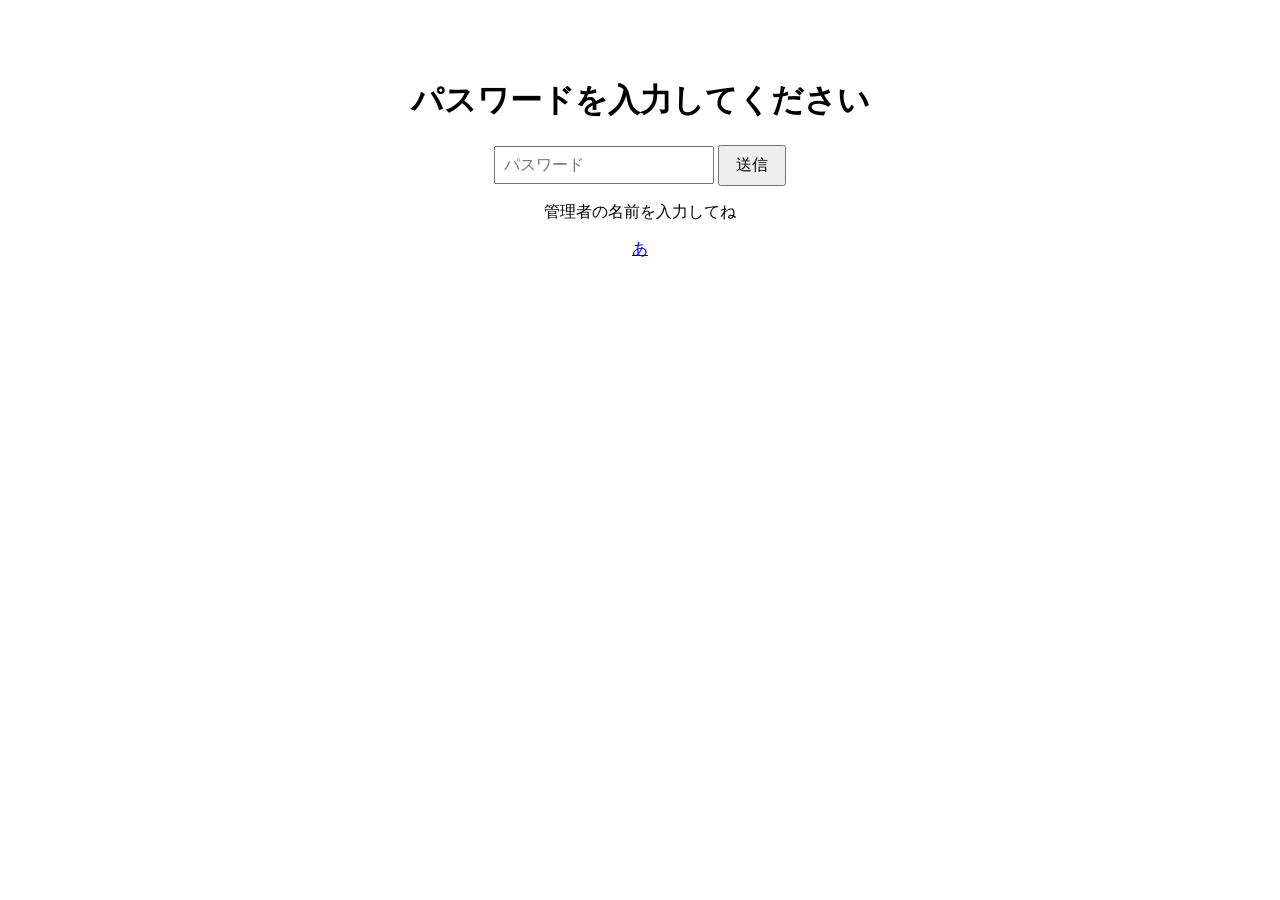
==== index.html @ 7380c8c6 "Update website content" ====
<!DOCTYPE html>
<html lang="ja">
<head>
    <meta charset="UTF-8">
    <meta name="viewport" content="width=device-width, initial-scale=1.0">
    <title>パスワード入力</title>
    <link rel="shortcut icon" href="favicon.ico"/>
    <link type="text/css" rel="stylesheet" charset="UTF-8" href="style.css">
</head>
<body>
    <h1>パスワードを入力してください</h1>
    <input type="password" id="passwordInput" placeholder="パスワード">
    <button onclick="checkPassword()">送信</button>
    <p>管理者の名前を入力してね</p>
    <a href="riyou/riyou.html">あ</a>
<script src="script.js"></script>
</body>
</html>
---- style.css ----
body {
            font-family: sans-serif;
            text-align: center;
            padding-top: 50px;
        }
        #passwordInput {
            padding: 8px;
            font-size: 16px;
        }
        button {
            padding: 8px 16px;
            font-size: 16px;
            cursor: pointer;
        }
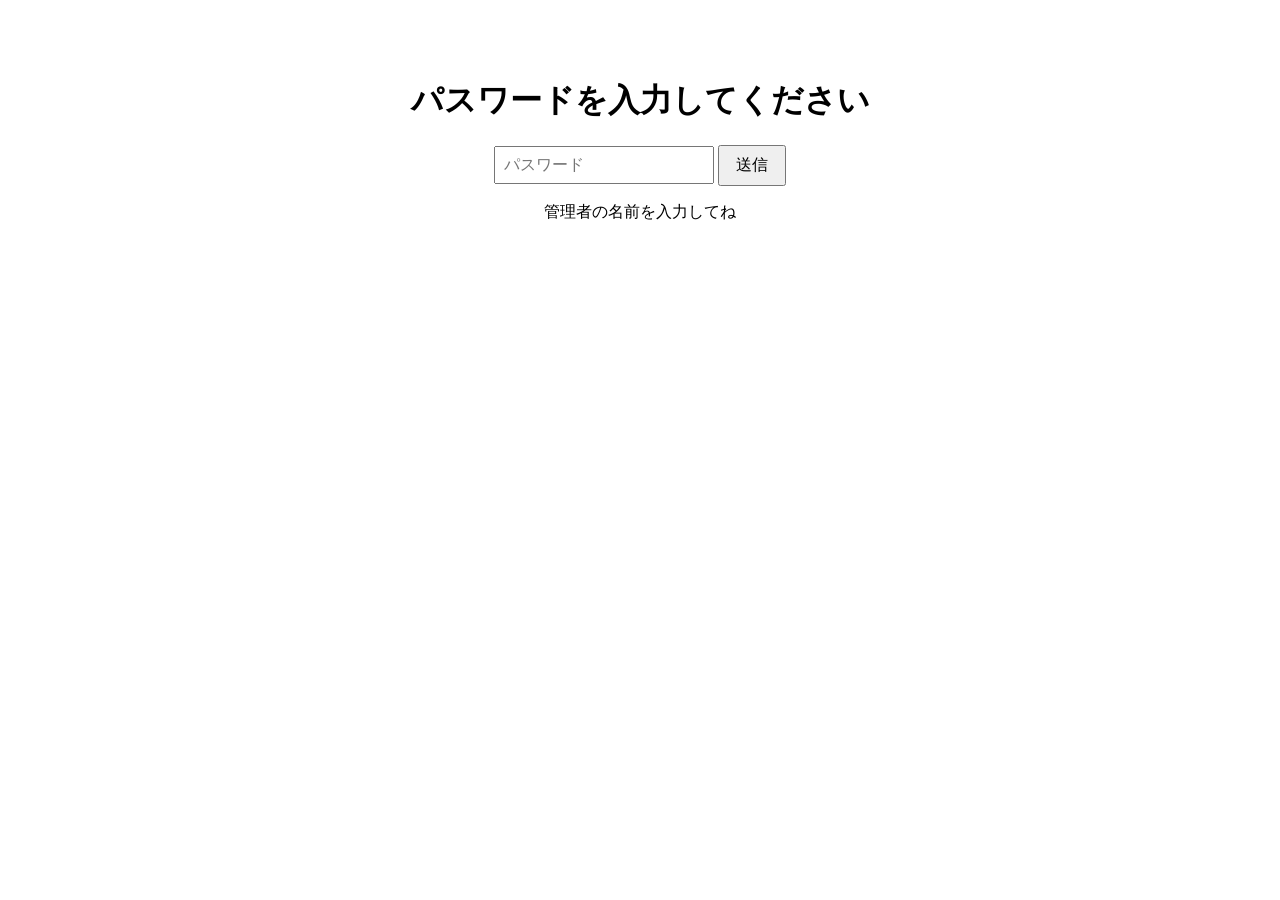
==== commit cb31f91b: "Update website content" ====
--- a/index.html
+++ b/index.html
@@ -12,7 +12,6 @@
     <input type="password" id="passwordInput" placeholder="パスワード">
     <button onclick="checkPassword()">送信</button>
     <p>管理者の名前を入力してね</p>
-    <a href="riyou/riyou.html">あ</a>
 <script src="script.js"></script>
 </body>
 </html>
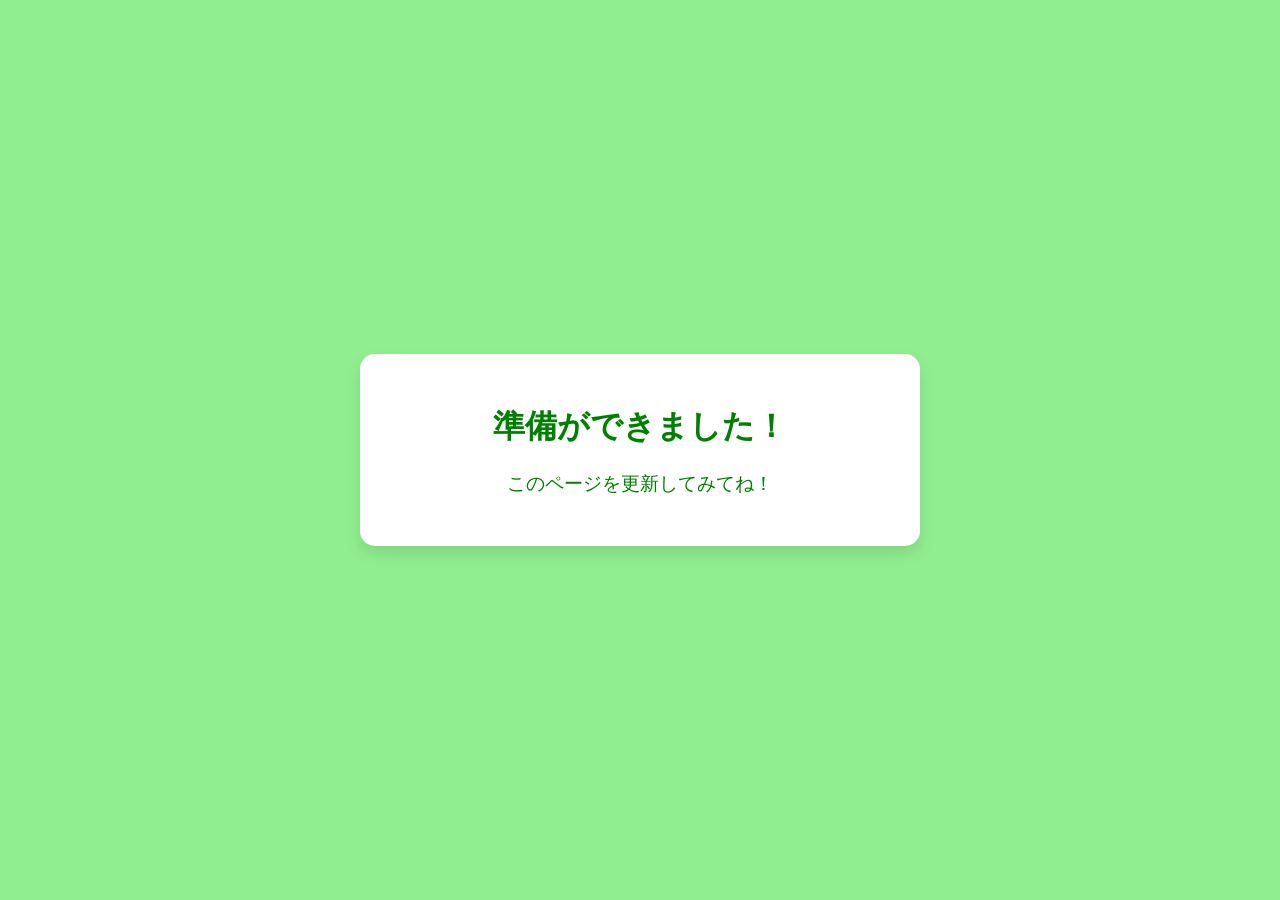
==== commit ce788a35: "Update website content" ====
--- a/index.html
+++ b/index.html
@@ -3,15 +3,26 @@
 <head>
     <meta charset="UTF-8">
     <meta name="viewport" content="width=device-width, initial-scale=1.0">
-    <title>パスワード入力</title>
-    <link rel="shortcut icon" href="favicon.ico"/>
-    <link type="text/css" rel="stylesheet" charset="UTF-8" href="style.css">
+    <title>準備中...</title>
+    <link rel="stylesheet" href="style.css">
+    <link type="text/css" rel="stylesheet" charset="UTF-8" href="../subete/subete.css">
 </head>
 <body>
-    <h1>パスワードを入力してください</h1>
-    <input type="password" id="passwordInput" placeholder="パスワード">
-    <button onclick="checkPassword()">送信</button>
-    <p>管理者の名前を入力してね</p>
-<script src="script.js"></script>
+    <div class="container">
+        <div id="countdown-section">
+            <h1 class="heading">もう少し待っててね！</h1>
+            <p class="sub-heading">特別なサプライズは、あと...</p>
+            <div id="countdown-text" class="countdown-text"></div>
+            <a href="maxtutete/index.html">maxtutete</a>
+            <a href="bathdayhome/bathdayhome.html">bathday</a>
+        </div>
+        
+        <div id="ready-section" class="ready-section" style="display: none;">
+            <h1 class="heading">準備ができました！</h1>
+            <p class="sub-heading">このページを更新してみてね！</p>
+        </div>
+    </div>
+    <script src="script.js"></script>
+    <script src="../subete/subete.js"></script>
 </body>
 </html>
--- a/style.css
+++ b/style.css
@@ -1,14 +1,64 @@
-        body {
-            font-family: sans-serif;
-            text-align: center;
-            padding-top: 50px;
-        }
-        #passwordInput {
-            padding: 8px;
-            font-size: 16px;
-        }
-        button {
-            padding: 8px 16px;
-            font-size: 16px;
-            cursor: pointer;
-        }+body {
+    font-family: Arial, sans-serif;
+    background-color: lightgreen;
+    display: flex;
+    justify-content: center;
+    align-items: center;
+    min-height: 100vh;
+    margin: 0;
+    color: green;
+    text-align: center;
+}
+
+.container {
+    background-color: white;
+    padding: 30px;
+    border-radius: 15px;
+    box-shadow: 0 8px 16px rgba(0, 0, 0, 0.1);
+    max-width: 500px;
+    width: 90%;
+}
+
+.heading {
+    font-size: 2rem;
+    color: green;
+}
+
+.sub-heading {
+    font-size: 1.2rem;
+    color: green;
+}
+
+.countdown-text {
+    font-size: 2.5rem;
+    font-weight: bold;
+    color: green;
+    margin-top: 20px;
+    animation: pulse 1.5s infinite;
+}
+
+@keyframes pulse {
+    0% { transform: scale(1); }
+    50% { transform: scale(1.05); }
+    100% { transform: scale(1); }
+}
+
+.ready-section {
+    animation: fadeIn 1s ease-in-out;
+}
+
+@keyframes fadeIn {
+    from { opacity: 0; }
+    to { opacity: 1; }
+}
+
+.message {
+    font-size: 1.5rem;
+    font-style: italic;
+    margin-top: 20px;
+}
+
+
+body a {
+    color: white;
+}
--- a/subete/subete.css
+++ b/subete/subete.css
@@ -0,0 +1,10 @@
+@media screen and(max-width: 480px) {
+    img {
+    border: 0;
+    }
+    }
+@media screen and(min-width: 1280px) {
+    img {
+    border: 1px solid red;
+    }
+}
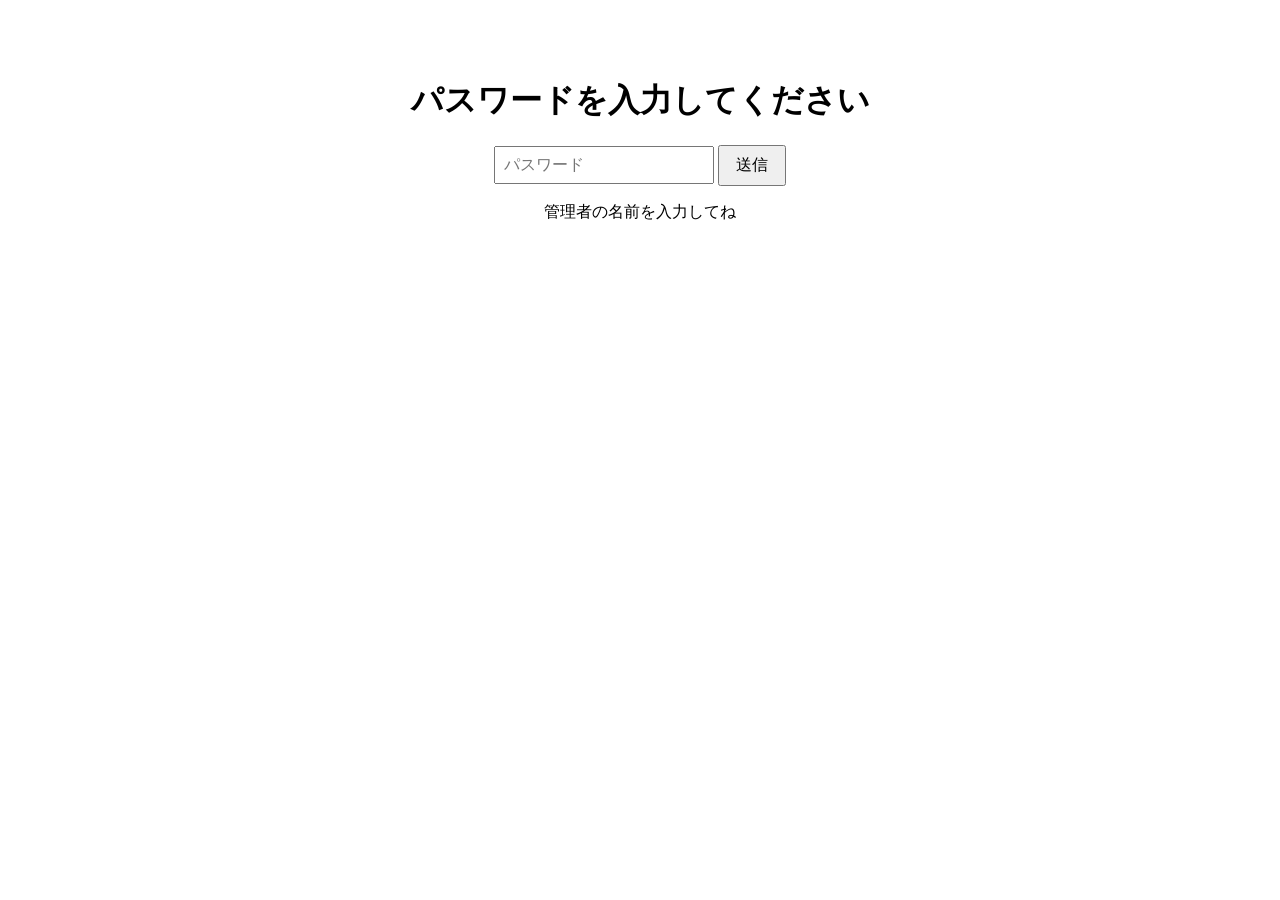
==== commit 4f4c1aeb: "Update website content" ====
--- a/index.html
+++ b/index.html
@@ -3,26 +3,17 @@
 <head>
     <meta charset="UTF-8">
     <meta name="viewport" content="width=device-width, initial-scale=1.0">
-    <title>準備中...</title>
-    <link rel="stylesheet" href="style.css">
-    <link type="text/css" rel="stylesheet" charset="UTF-8" href="../subete/subete.css">
+    <title>パスワード入力</title>
+    <link rel="shortcut icon" href="favicon.ico"/>
+    <link type="text/css" rel="stylesheet" charset="UTF-8" href="style.css">
+    <link type="text/css" rel="stylesheet" charset="UTF-8" href="subete/subete.js">
 </head>
 <body>
-    <div class="container">
-        <div id="countdown-section">
-            <h1 class="heading">もう少し待っててね！</h1>
-            <p class="sub-heading">特別なサプライズは、あと...</p>
-            <div id="countdown-text" class="countdown-text"></div>
-            <a href="maxtutete/index.html">maxtutete</a>
-            <a href="bathdayhome/bathdayhome.html">bathday</a>
-        </div>
-        
-        <div id="ready-section" class="ready-section" style="display: none;">
-            <h1 class="heading">準備ができました！</h1>
-            <p class="sub-heading">このページを更新してみてね！</p>
-        </div>
-    </div>
-    <script src="script.js"></script>
-    <script src="../subete/subete.js"></script>
+    <h1>パスワードを入力してください</h1>
+    <input type="password" id="passwordInput" placeholder="パスワード">
+    <button onclick="checkPassword()">送信</button>
+    <p>管理者の名前を入力してね</p>
+<script src="script.js"></script>
+<script src="subete/subete.js"></script>
 </body>
 </html>
--- a/style.css
+++ b/style.css
@@ -1,64 +1,14 @@
-body {
-    font-family: Arial, sans-serif;
-    background-color: lightgreen;
-    display: flex;
-    justify-content: center;
-    align-items: center;
-    min-height: 100vh;
-    margin: 0;
-    color: green;
-    text-align: center;
-}
-
-.container {
-    background-color: white;
-    padding: 30px;
-    border-radius: 15px;
-    box-shadow: 0 8px 16px rgba(0, 0, 0, 0.1);
-    max-width: 500px;
-    width: 90%;
-}
-
-.heading {
-    font-size: 2rem;
-    color: green;
-}
-
-.sub-heading {
-    font-size: 1.2rem;
-    color: green;
-}
-
-.countdown-text {
-    font-size: 2.5rem;
-    font-weight: bold;
-    color: green;
-    margin-top: 20px;
-    animation: pulse 1.5s infinite;
-}
-
-@keyframes pulse {
-    0% { transform: scale(1); }
-    50% { transform: scale(1.05); }
-    100% { transform: scale(1); }
-}
-
-.ready-section {
-    animation: fadeIn 1s ease-in-out;
-}
-
-@keyframes fadeIn {
-    from { opacity: 0; }
-    to { opacity: 1; }
-}
-
-.message {
-    font-size: 1.5rem;
-    font-style: italic;
-    margin-top: 20px;
-}
-
-
-body a {
-    color: white;
-}+        body {
+            font-family: sans-serif;
+            text-align: center;
+            padding-top: 50px;
+        }
+        #passwordInput {
+            padding: 8px;
+            font-size: 16px;
+        }
+        button {
+            padding: 8px 16px;
+            font-size: 16px;
+            cursor: pointer;
+        }
